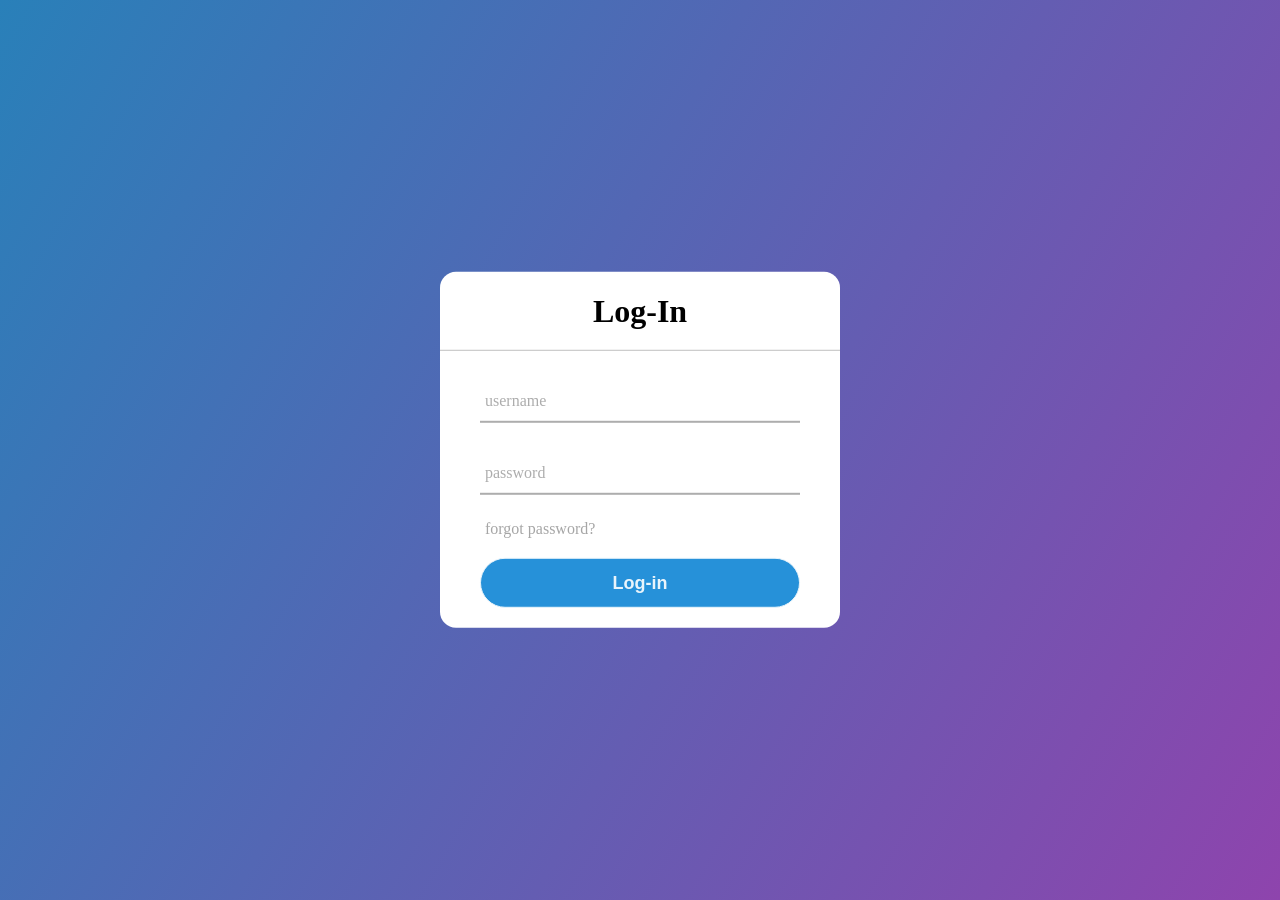
==== src/main/resources/static/index.html @ 5111e9a0 "error solved" ====
<!DOCTYPE html>
<html lang="en">
<head>
    <meta charset="UTF-8">
    <meta http-equiv="X-UA-Compatible" content="IE=edge">
    <meta name="viewport" content="width=device-width, initial-scale=1.0">
    <title>log-in page</title>
    <link rel="stylesheet" type="text/css" href="style.css">
</head>
<body>
   <div class="center">
       <h1>Log-In</h1>
       <form method="post">
           <div class="txt_field">
               <input type="text" required>
               <span></span>
               <label for="">username</label>

           </div>
           <div class="txt_field">
            <input type="password" required>
            <span></span>
            <label for="">password</label>
        </div>
        <div class="pass">forgot password?</div>
        <a href="F:\bank project\account.html" target="_blank">
        <input type="submit" value="Log-in">
       </a>

        </div>
       </form>
   </div> 
   
</body>
</html>
---- src/main/resources/static/style.css ----
body{
    margin: 0;
    padding: 0;
    font-family: montserrat;
    background: linear-gradient(120deg,#2980b9,#8e44ad);
    height: 100vh;
    overflow: hidden;
}
.center{
     position: absolute;
     top:50%;
     left:50%;
     transform: translate(-50%,-50%);
     width: 400px;
     background:white ;
     border-radius: 16px;

}
.center h1{
    text-align: center;
    padding: 0  0  20px 0;
    border-bottom: 1px solid  silver;
}
.center form{
    padding: 0 40px;
    box-sizing: border-box;
}
form .txt_field{
    position: relative;
    border-bottom: 2px solid  #adadad;
    margin: 30px 0;

}
.txt_field input{
    width: 100%;
    padding: 0 5px;
    height:40px;
    font-size: 16px;
    border:none;
    background: none;
    outline: none;
}
.txt_field label{
    position: absolute;
    top:50%;
    left:5px;
    color:#adadad;
    transform: translateY(-50%);
    font-size: 16px;
    pointer-events: none;
    transition: .5s;
}
.txt_field span::before{
    content: '';
    position: absolute;
    top:40px;
    left:0;
    width: 0%;
    height: 2px;
    background: #2691d9;
    transition: .5s;
}
.txt_field input:focus ~ label,
.txt_field input:valid ~ label{
    top:-5px;
    color:#2691d9;
}
.txt_field input:focus ~ span::before,
.txt_field input:valid ~ span::before{
  width: 100%;
   
}
.pass{
    margin: -5px 0 20px 5px;
    color:#a6a6a6;
    cursor: pointer;
}
.pass:hover{
    text-decoration: underline;
}
input[type="submit"]{
    width: 100%;
    height:50px;
    border:1px solid;
    background: #2691d9;
    border-radius: 25px;
    font-size: 18px;
    color:#e9f4fb;
    font-weight: 700;
    cursor: pointer;
    outline: none;
    margin-bottom: 20px;
}
input[type="submit"]:hover{
   border-color: #2691d9;
   transition: .5s;
}
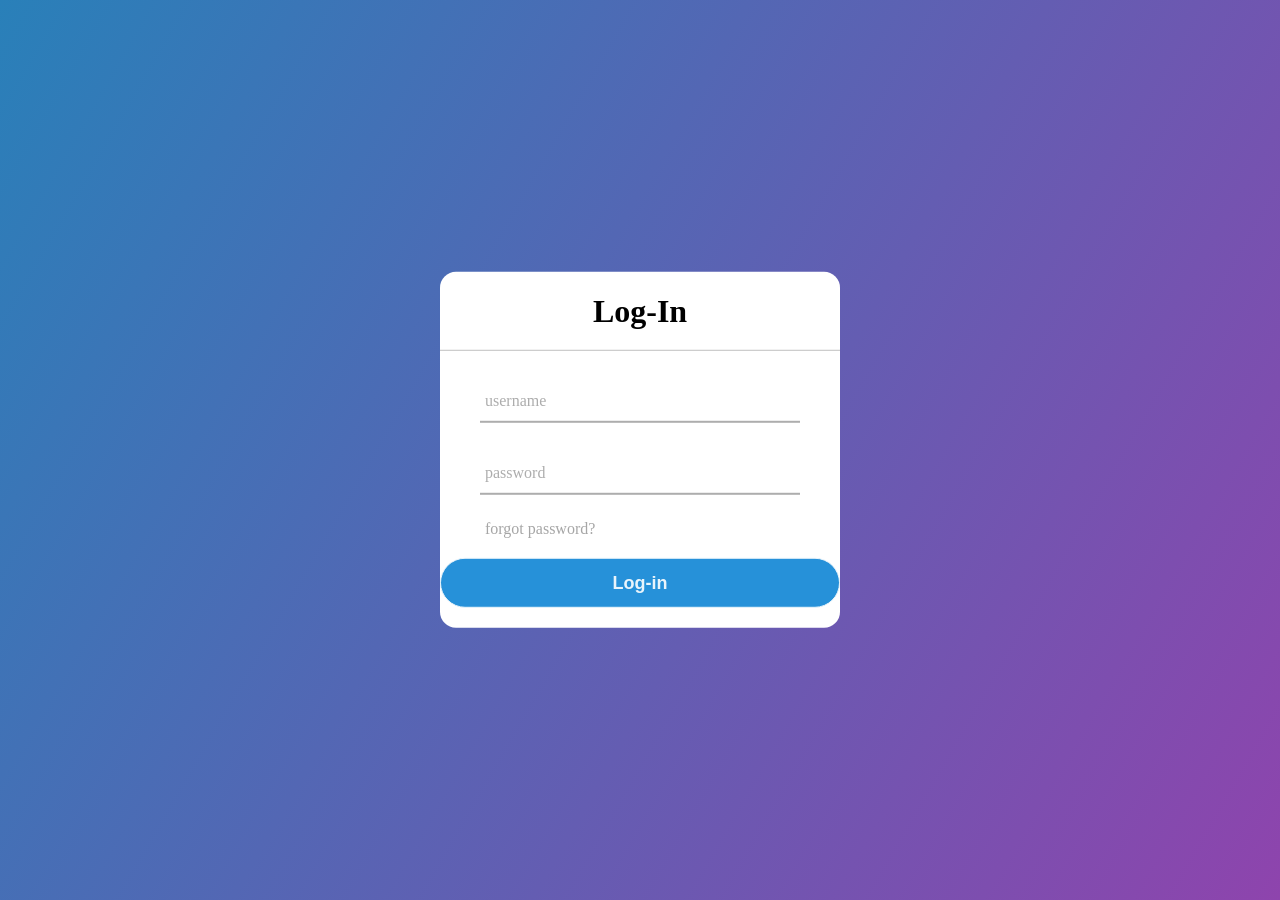
==== commit ca3398da: "errored post" ====
--- a/src/main/resources/static/index.html
+++ b/src/main/resources/static/index.html
@@ -1,5 +1,6 @@
 <!DOCTYPE html>
 <html lang="en">
+
 <head>
     <meta charset="UTF-8">
     <meta http-equiv="X-UA-Compatible" content="IE=edge">
@@ -7,29 +8,57 @@
     <title>log-in page</title>
     <link rel="stylesheet" type="text/css" href="style.css">
 </head>
+
 <body>
-   <div class="center">
-       <h1>Log-In</h1>
-       <form method="post">
-           <div class="txt_field">
-               <input type="text" required>
-               <span></span>
-               <label for="">username</label>
+    <div class="center">
+        <h1>Log-In</h1>
+        <form action="/" method="post">
+            <div class="txt_field">
+                <label for="username"></label><input type="text" required id="username">
+                <span></span>
+                <label>username</label>
 
-           </div>
-           <div class="txt_field">
-            <input type="password" required>
-            <span></span>
-            <label for="">password</label>
-        </div>
-        <div class="pass">forgot password?</div>
-        <a href="F:\bank project\account.html" target="_blank">
-        <input type="submit" value="Log-in">
-       </a>
+            </div>
+            <div class="txt_field">
+                <label for="password"></label><input type="password" required id="password">
+                <span></span>
+                <label>password</label>
+            </div>
+            <div class="pass">forgot password?</div>
 
-        </div>
-       </form>
-   </div> 
-   
+
+        </form>
+        <input type="submit" value="Log-in" id="login_button">
+    </div>
+
+
+    <script>
+        document.getElementById("login_button").addEventListener("click", sendData);
+
+        function sendData() {
+
+            const name = document.getElementById("username").value;
+            const pass = document.getElementById("password").value;
+            const url = "http://localhost:8080/";
+            const xhr = new XMLHttpRequest();
+
+            xhr.open("POST", url, true);
+            xhr.setRequestHeader("Content-Type", "application/json");
+            xhr.onload = () => {
+                if (xhr.status === 200) {
+
+                    console.log(xhr.response);
+                }
+                else {
+                    console.log("error");
+                }
+            }
+            var data = JSON.stringify({"username":name.value,"password": pass.value })
+            xhr.send(data);
+        }
+
+    </script>
+
 </body>
+
 </html>
